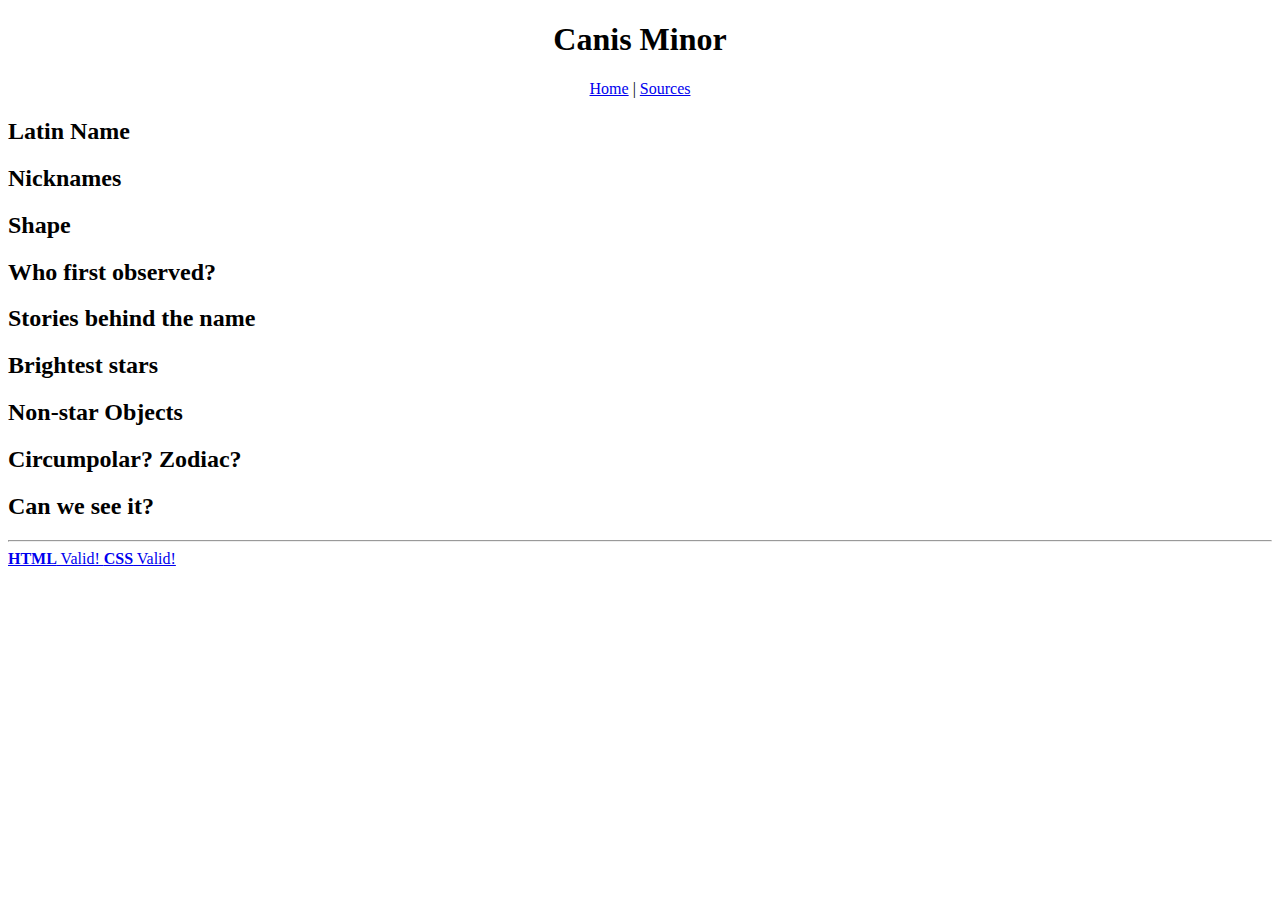
==== constellation-poster/index.html @ 2e8955eb "added constillations pages" ====
<!DOCTYPE html>
<html lang="en">

<head>
    <title>Canis Minor</title>
    <meta charset="utf-8">
    <style>
        @import url(style.css);
    </style>
</head>

<body>
    <header>
        <h1>
            Canis Minor
        </h1>
    </header>
    <nav>
        <a href="../index.html">Home</a>
        |
        <a href="sources.html">Sources</a>
    </nav>
    <main>
        <h2>Latin Name</h2>
        <h2>Nicknames</h2>
        <h2>Shape</h2>
        <h2>Who first observed?</h2>
        <h2>Stories behind the name</h2>
        <h2>Brightest stars</h2>
        <h2>Non-star Objects</h2>
        <h2>Circumpolar? Zodiac?</h2>
        <h2>Can we see it?</h2>

    </main>
    <footer>
        <hr>
        <a
            href="http://validator.w3.org/check?uri=https://jakob-ayers.github.io/astronomy/constellation-poster/index.html">
            <strong> HTML</strong> Valid! </a>
        <a
            href="https://jigsaw.w3.org/css-validator/validator?uri=https://jakob-ayers.github.io/astronomy/constellation-poster/index.html">
            <strong> CSS</strong> Valid! </a>
    </footer>
</body>

</html>
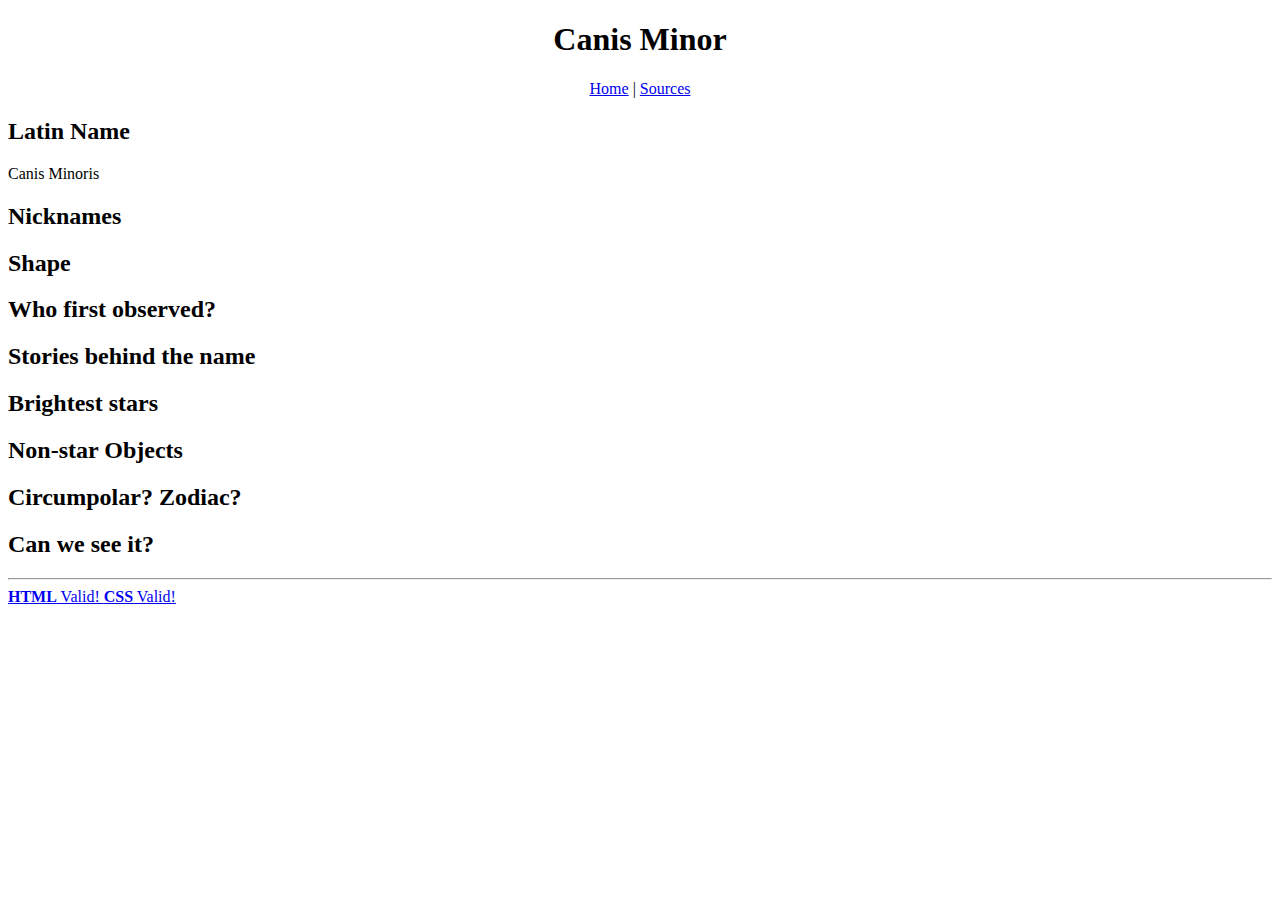
==== commit 78c43cfa: "a" ====
--- a/constellation-poster/index.html
+++ b/constellation-poster/index.html
@@ -22,6 +22,7 @@
     </nav>
     <main>
         <h2>Latin Name</h2>
+        Canis Minoris
         <h2>Nicknames</h2>
         <h2>Shape</h2>
         <h2>Who first observed?</h2>
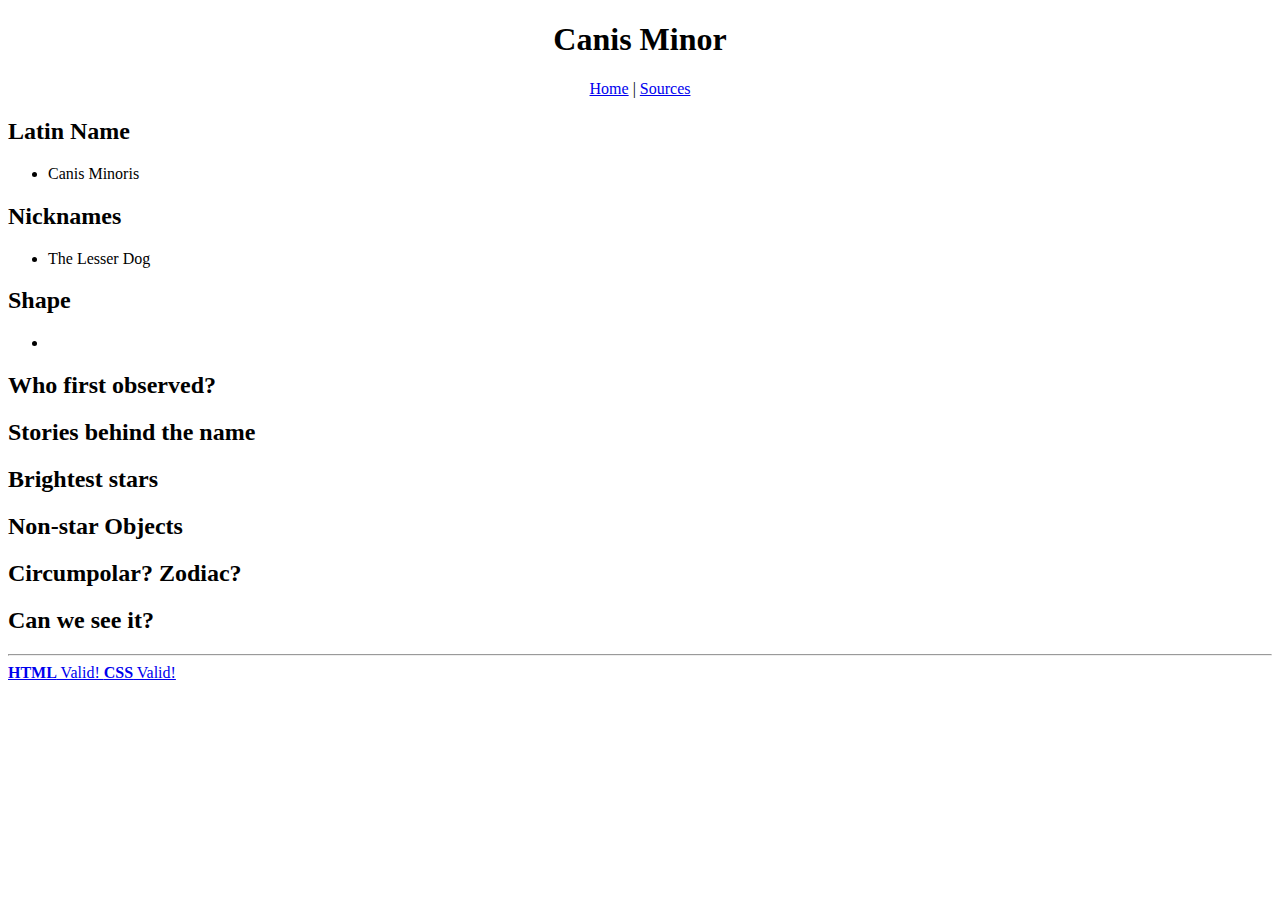
==== commit cca4d5c4: "added more info to index added link to a source" ====
--- a/constellation-poster/index.html
+++ b/constellation-poster/index.html
@@ -22,9 +22,23 @@
     </nav>
     <main>
         <h2>Latin Name</h2>
-        Canis Minoris
+        <ul>
+            <li>
+                Canis Minoris
+            </li>
+        </ul>
         <h2>Nicknames</h2>
+            <ul>
+                <li>
+                    The Lesser Dog
+                </li>
+            </ul>
         <h2>Shape</h2>
+        <ul>
+            <li>
+                
+            </li>
+        </ul>
         <h2>Who first observed?</h2>
         <h2>Stories behind the name</h2>
         <h2>Brightest stars</h2>
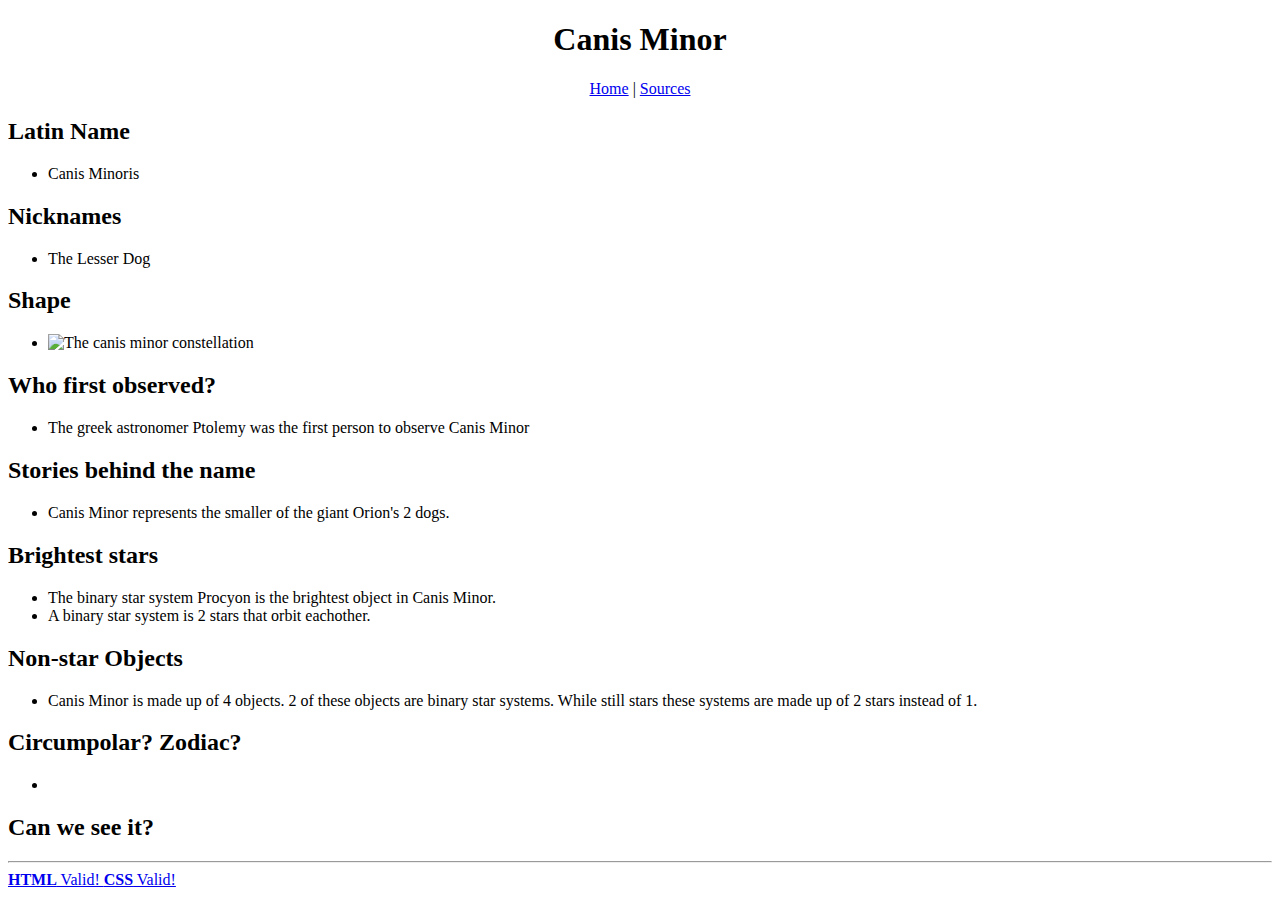
==== commit b59c5cf5: "added more info to index added another source to sources" ====
--- a/constellation-poster/index.html
+++ b/constellation-poster/index.html
@@ -28,22 +28,51 @@
             </li>
         </ul>
         <h2>Nicknames</h2>
-            <ul>
-                <li>
-                    The Lesser Dog
-                </li>
-            </ul>
+        <ul>
+            <li>
+                The Lesser Dog
+            </li>
+        </ul>
         <h2>Shape</h2>
         <ul>
             <li>
-                
+                <img src="http://www.seasky.org/constellations/assets/images/canis-minor.jpg"
+                    alt="The canis minor constellation">
             </li>
         </ul>
         <h2>Who first observed?</h2>
+        <ul>
+            <li>
+                The greek astronomer Ptolemy was the first person to observe Canis Minor
+            </li>
+        </ul>
         <h2>Stories behind the name</h2>
+        <ul>
+            <li>
+                Canis Minor represents the smaller of the giant Orion's 2 dogs. 
+            </li>
+        </ul>
         <h2>Brightest stars</h2>
+        <ul>
+            <li>
+                The binary star system Procyon is the brightest object in Canis Minor. 
+            </li>
+            <li>
+                A binary star system is 2 stars that orbit eachother. 
+            </li>
+        </ul>
         <h2>Non-star Objects</h2>
+        <ul>
+            <li>
+                Canis Minor is made up of 4 objects. 2 of these objects are binary star systems. While still stars these systems are made up of 2 stars instead of 1. 
+            </li>
+        </ul>
         <h2>Circumpolar? Zodiac?</h2>
+        <ul>
+            <li>
+
+            </li>
+        </ul>
         <h2>Can we see it?</h2>
 
     </main>
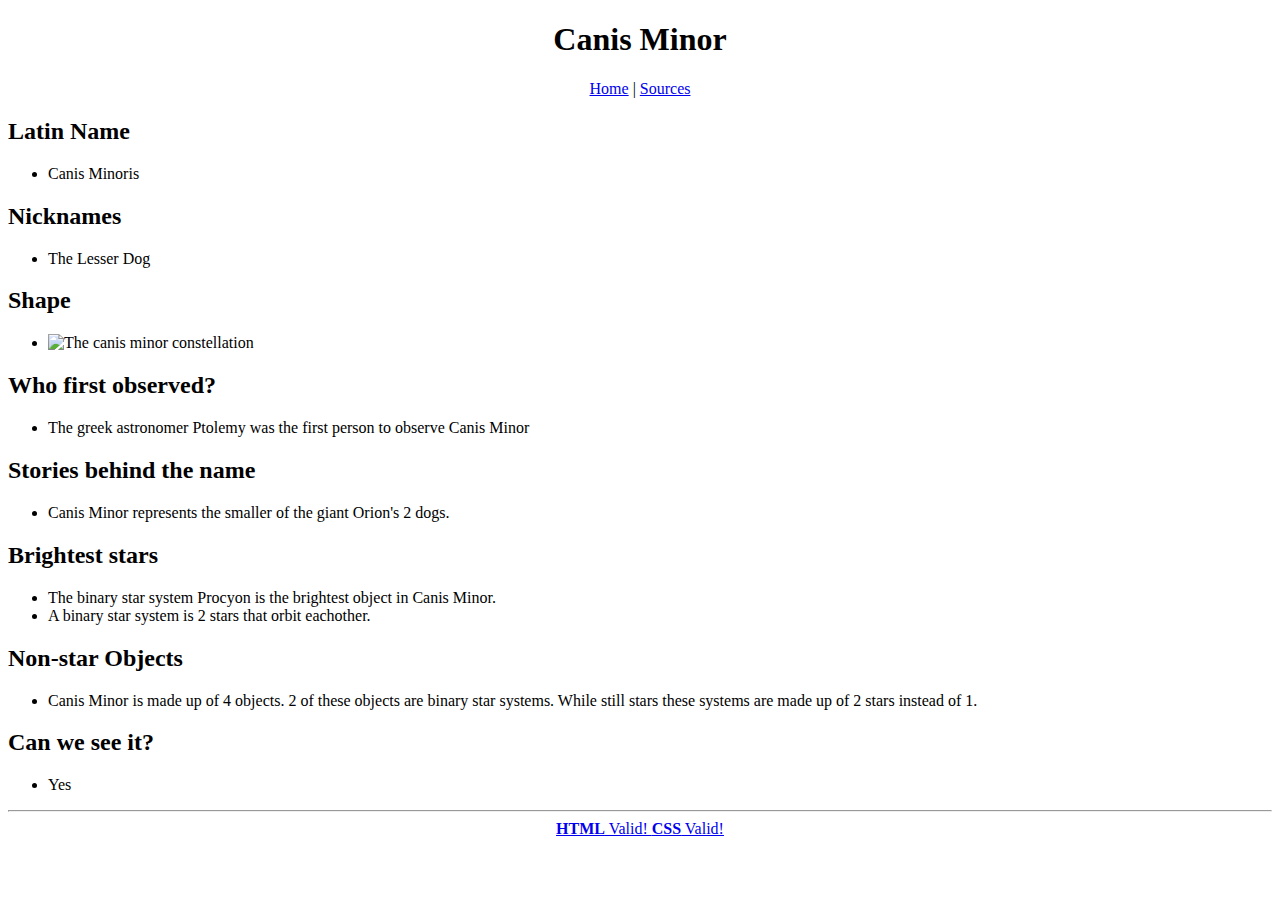
==== commit 1de3924a: "added info to the can we see it section" ====
--- a/constellation-poster/index.html
+++ b/constellation-poster/index.html
@@ -67,13 +67,12 @@
                 Canis Minor is made up of 4 objects. 2 of these objects are binary star systems. While still stars these systems are made up of 2 stars instead of 1. 
             </li>
         </ul>
-        <h2>Circumpolar? Zodiac?</h2>
+        <h2>Can we see it?</h2>
         <ul>
             <li>
-
+                Yes
             </li>
         </ul>
-        <h2>Can we see it?</h2>
 
     </main>
     <footer>
